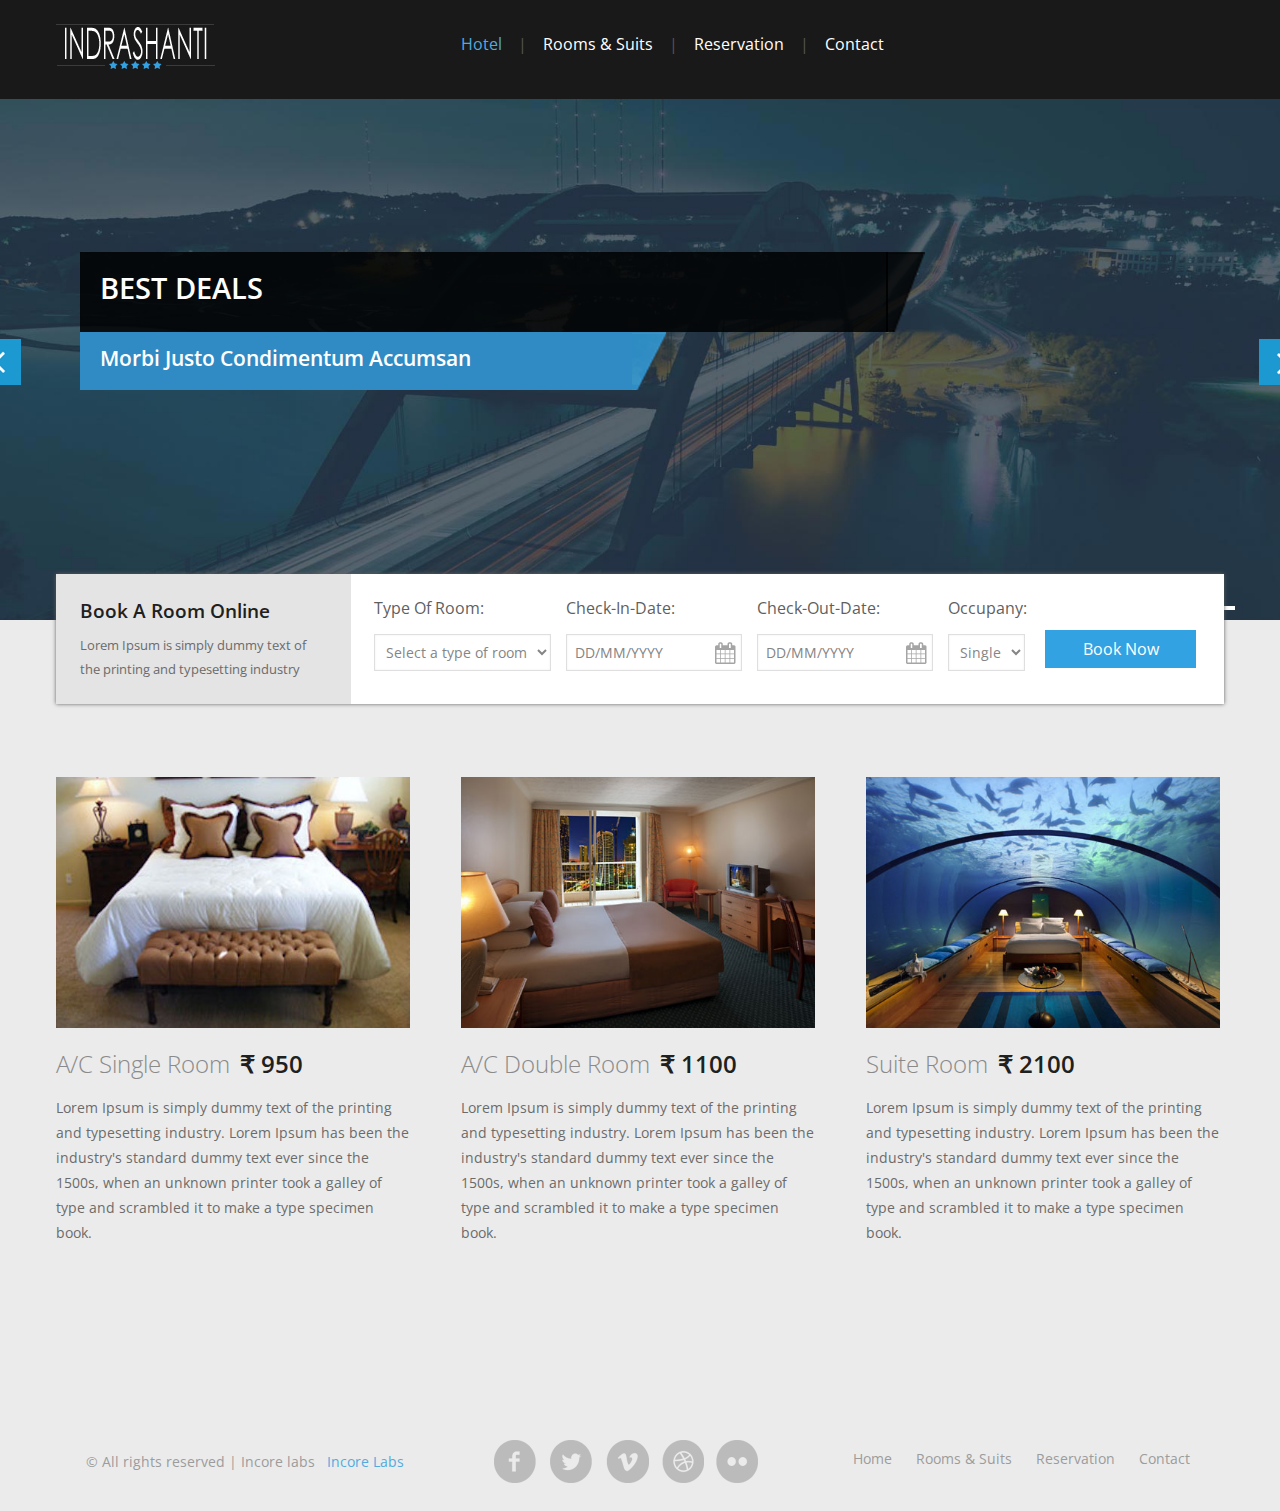
==== index.html @ d77a500d "added ui and rupee symbol" ====
<!--A Design by W3layouts
Author: W3layout
Author URL: http://w3layouts.com
License: Creative Commons Attribution 3.0 Unported
License URL: http://creativecommons.org/licenses/by/3.0/
-->
<!DOCTYPE HTML>
<html>
<head>
<title>Indrashanti Hotel</title>
<meta http-equiv="Content-Type" content="text/html; charset=utf-8" />
<meta name="viewport" content="width=device-width, initial-scale=1, maximum-scale=1">
<link href='http://fonts.googleapis.com/css?family=Open+Sans:400,300,700' rel='stylesheet' type='text/css'>
<link href="css/style.css" rel="stylesheet" type="text/css" media="all" />
<script src="js/jquery.min.js"></script>
<!--start slider -->
<link rel="stylesheet" href="css/fwslider.css" media="all">
<script src="js/jquery-ui.min.js"></script>
<script src="js/css3-mediaqueries.js"></script>
<script src="js/fwslider.js"></script>
<!--end slider -->
<!---strat-date-piker---->
<link rel="stylesheet" href="css/jquery-ui.css" />
<script src="js/jquery-ui.js"></script>
		  <script>
				  $(function() {
				    $( "#datepicker,#datepicker1" ).datepicker();
				  });
		  </script>
<!---/End-date-piker---->
<link type="text/css" rel="stylesheet" href="css/JFGrid.css" />
<link type="text/css" rel="stylesheet" href="css/JFFormStyle-1.css" />
		<script type="text/javascript" src="js/JFCore.js"></script>
		<script type="text/javascript" src="js/JFForms.js"></script>
		<!-- Set here the key for your domain in order to hide the watermark on the web server -->
		<script type="text/javascript">
			(function() {
				JC.init({
					domainKey: ''
				});
				})();
		</script>
<!--nav-->
<script>
		$(function() {
			var pull 		= $('#pull');
				menu 		= $('nav ul');
				menuHeight	= menu.height();

			$(pull).on('click', function(e) {
				e.preventDefault();
				menu.slideToggle();
			});

			$(window).resize(function(){
        		var w = $(window).width();
        		if(w > 320 && menu.is(':hidden')) {
        			menu.removeAttr('style');
        		}
    		});
		});
</script>
</head>
<body>
<!-- start header -->
<div class="header_bg">
<div class="wrap">
	<div class="header">
		<div class="logo">
			<a href="index.html"><img src="images/logo.png" alt=""></a>
		</div>
		<div class="h_right">
			<!--start menu -->
			<ul class="menu">
				<li class="active"><a href="index.html">hotel</a></li> |
				<li><a href="rooms.html">rooms & suits</a></li> |
				<li><a href="reservation.html">reservation</a></li> |
				<!--<li><a href="activities.html">activities</a></li> |-->
				<li><a href="contact.html">contact</a></li>
				<div class="clear"></div>
			</ul>
		</div>
		<div class="clear"></div>
		<div class="top-nav">
		<nav class="clearfix">
				<ul>
				<li class="active"><a href="index.html">hotel</a></li> 
				<li><a href="rooms.html">rooms & suits</a></li> 
				<li><a href="reservation.html">reservation</a></li> 
				<!--<li><a href="activities.html">activities</a></li> -->
				<li><a href="contact.html">contact</a></li>
				</ul>
				<a href="#" id="pull">Menu</a>
			</nav>
		</div>
	</div>
</div>
</div>
<!----start-images-slider---->
		<div class="images-slider">
			<!-- start slider -->
		    <div id="fwslider">
		        <div class="slider_container">
		            <div class="slide"> 
		                <!-- Slide image -->
		                    <img src="images/slider-bg.jpg" alt=""/>
		                <!-- /Slide image -->
		                <!-- Texts container -->
		                <div class="slide_content">
		                    <div class="slide_content_wrap">
		                        <!-- Text title -->
		                        <h4 class="title"><i class="bg"></i>Best Deals <span class="hide"> </span></h4>
		                        <h5 class="title1"><i class="bg"></i>Morbi justo <span class="hide" >condimentum accumsan</span></h5>
		                        <!-- /Text title -->
		                    </div>
		                </div>
		                 <!-- /Texts container -->
		            </div>
		            <!-- /Duplicate to create more slides -->
		            <div class="slide">
		                <img src="images/slider-bg.jpg" alt=""/>
		                <div class="slide_content">
		                     <div class="slide_content_wrap">
		                        <!-- Text title -->
		                        <h4 class="title"><i class="bg"></i>Morbi justo <span class="hide"> condimentum </span>text</h4>
		                        <h5 class="title1"><i class="bg"></i>Lorem Ipsum is <span class="hide">simply dummy text</span> </h5>
		                        <!-- /Text title -->
		                    </div>
		                </div>
		            </div>
		            <!--/slide -->
		        </div>
		        <div class="timers"> </div>
		        <div class="slidePrev"><span> </span></div>
		        <div class="slideNext"><span> </span></div>
		    </div>
		    <!--/slider -->
		</div>
<!--start main -->
<div class="main_bg">
<div class="wrap">
	<div class="online_reservation">
	<div class="b_room">
		<div class="booking_room">
			<h4>book a room online</h4>
			<p>Lorem Ipsum is simply dummy text of the printing and typesetting industry</p>
		</div>
		<div class="reservation">
			<ul>
				<li class="span1_of_1">
					<h5>type of room:</h5>
					<!--start section_room-->
					<div class="section_room">
						<select id="country" onchange="change_country(this.value)" class="frm-field required">
							<option value="null">Select a type of room</option>
				            <option value="null">Non Attach</option>         
				            <option value="AX">Non A/C</option>
							<option value="AX">Non A/C Deluxe</option>														
							<option value="AX">A/C Standard</option>
							<option value="AX">A/C Deluxe</option>
							<option value="AX">4 Bedroom Non-Attach</option>
							<option value="AX">4 Bedroom A/C Deluxe</option>
							<option value="AX">3 Bedroom A/C</option>

		        		</select>
					</div>	
				</li>
				<li  class="span1_of_1 left">
					<h5>check-in-date:</h5>
					<div class="book_date">
						<form>
							<input class="date" id="datepicker" type="text" value="DD/MM/YYYY" onfocus="this.value = '';" onblur="if (this.value == '') {this.value = 'DD/MM/YYYY';}">
						</form>

					</div>					
				</li>
				<li  class="span1_of_1 left">
					<h5>check-out-date:</h5>
					<div class="book_date">
						<form>
							<input class="date" id="datepicker1" type="text" value="DD/MM/YYYY" onfocus="this.value = '';" onblur="if (this.value == '') {this.value = 'DD/MM/YYYY';}">
						</form>
					</div>		
				</li>
				<li class="span1_of_2 left">
					<h5>Occupany:</h5>
					<!----------start section_room----------->
					<div class="section_room">
						<select id="country" onchange="change_country(this.value)" class="frm-field required">
							<option value="null">Single</option>
				            <option value="null">Double</option>
		        		</select>
					</div>					
				</li>
				<li class="span1_of_3">
					<div class="date_btn">
						<form>
							<input type="submit" value="book now" />
						</form>
					</div>
				</li>
				<div class="clear"></div>
			</ul>
		</div>
		<div class="clear"></div>
		</div>
	</div>
	<!--start grids_of_3 -->
	<div class="grids_of_3">
		<div class="grid1_of_3">
			<div class="grid1_of_3_img">
				<a href="details.html">
					<img src="images/pic4.jpg" alt="" />
					<span class="next"> </span>
				</a>
			</div>
			<h4><a href="#">A/C single room<span>&#8377; 950</span></a></h4>
			<p>Lorem Ipsum is simply dummy text of the printing and typesetting industry. Lorem Ipsum has been the industry's standard dummy text ever since the 1500s, when an unknown printer took a galley of type and scrambled it to make a type specimen book.</p>
		</div>
		<div class="grid1_of_3">
			<div class="grid1_of_3_img">
				<a href="details.html">
					<img src="images/pic1.jpg" alt="" />
					<span class="next"> </span>
				</a>
			</div>
			<h4><a href="#">A/C double room<span>&#8377; 1100</span></a></h4>
			<p>Lorem Ipsum is simply dummy text of the printing and typesetting industry. Lorem Ipsum has been the industry's standard dummy text ever since the 1500s, when an unknown printer took a galley of type and scrambled it to make a type specimen book.</p>
		</div>
		<div class="grid1_of_3">
			<div class="grid1_of_3_img">
				<a href="details.html">
					<img src="images/pic3.jpg" alt="" />
					<span class="next"> </span>
				</a>
			</div>
			<h4><a href="#">suite room<span>&#8377; 2100</span></a></h4>
			<p>Lorem Ipsum is simply dummy text of the printing and typesetting industry. Lorem Ipsum has been the industry's standard dummy text ever since the 1500s, when an unknown printer took a galley of type and scrambled it to make a type specimen book.</p>
		</div>
		<div class="clear"></div>
		

		
	</div>

		
<!--start main -->
<div class="footer_bg">
<div class="wrap">
<div class="footer">
			<div class="copy">
				<p class="link"><span>© All rights reserved | Incore labs &nbsp<a href="http://www.incorelabs.com/"> Incore Labs</a></span></p>
			</div>
			<div class="f_nav">
				<ul>
					<li><a href="index.html">home</a></li>
					<li><a href="rooms.html">rooms & suits</a></li>
					<li><a href="reservation.html">reservation</a></li>
					<li><a href="contact.html">Contact</a></li>
				</ul>
			</div>
			<div class="soc_icons">
				<ul>
					<li><a class="icon1" href="#"></a></li>
					<li><a class="icon2" href="#"></a></li>
					<li><a class="icon3" href="#"></a></li>
					<li><a class="icon4" href="#"></a></li>
					<li><a class="icon5" href="#"></a></li>
					<div class="clear"></div>
				</ul>	
			</div>
			<div class="clear"></div>
</div>
</div>
</div>		
</body>
</html>
---- css/style.css ----
/*
Author: W3layout
Author URL: http://w3layouts.com
License: Creative Commons Attribution 3.0 Unported
License URL: http://creativecommons.org/licenses/by/3.0/
*/
/* reset */
html,body,div,span,applet,object,iframe,h1,h2,h3,h4,h5,h6,p,blockquote,pre,a,abbr,acronym,address,big,cite,code,del,dfn,em,img,ins,kbd,q,s,samp,small,strike,strong,sub,sup,tt,var,b,u,i,dl,dt,dd,ol,nav ul,nav li,fieldset,form,label,legend,table,caption,tbody,tfoot,thead,tr,th,td,article,aside,canvas,details,embed,figure,figcaption,footer,header,hgroup,menu,nav,output,ruby,section,summary,time,mark,audio,video{margin:0;padding:0;border:0;font-size:100%;font:inherit;vertical-align:baseline;}
article, aside, details, figcaption, figure,footer, header, hgroup, menu, nav, section {display: block;}
ol,ul{list-style:none;margin:0;padding:0;}
blockquote,q{quotes:none;}
blockquote:before,blockquote:after,q:before,q:after{content:'';content:none;}
table{border-collapse:collapse;border-spacing:0;}
/* start editing from here */
a{text-decoration:none;}
.txt-rt{text-align:right;}/* text align right */
.txt-lt{text-align:left;}/* text align left */
.txt-center{text-align:center;}/* text align center */
.float-rt{float:right;}/* float right */
.float-lt{float:left;}/* float left */
.clear{clear:both;}/* clear float */
.pos-relative{position:relative;}/* Position Relative */
.pos-absolute{position:absolute;}/* Position Absolute */
.vertical-base{	vertical-align:baseline;}/* vertical align baseline */
.vertical-top{	vertical-align:top;}/* vertical align top */
.underline{	padding-bottom:5px;	border-bottom: 1px solid #eee; margin:0 0 20px 0;}/* Add 5px bottom padding and a underline */
nav.vertical ul li{	display:block;}/* vertical menu */
nav.horizontal ul li{	display: inline-block;}/* horizontal menu */
img{max-width:100%;}
/*end reset*/
body {
	font-family: 'Open Sans', sans-serif;
	background:#ffffff;
	font-size: 100%;
}
.wrap{
	margin:0 auto;
	width:80%;
	-moz-transition:all .2s linear;
	-webkit-transition:all .2s linear; 
	-o-transition:all .2s linear; 
	-ms-transition:all .2s linear;
}
.header_bg{
	background: #191919;
}
.header{
	padding: 2%;	
}
/* start logo */
.logo{
	float: left;
}
/* start h_right */
.h_right{
	width: 66.3333%;
	float:right;
}
/* start menu */
.menu{
	float:left;
	color: #555555;
}
.menu  li{
	display: inline-block;
	margin:6px 20px;
}
.menu  li a{
	display: block;
	color: #ffffff;
	line-height: 1.8em;
	text-transform: capitalize;
	font-size: 0.9725em;	
	font-weight: 400;
	-webkit-transition: all 0.3s ease-in-out;
	-moz-transition: all 0.3s ease-in-out;
	-o-transition: all 0.3s ease-in-out;
	transition: all 0.3s ease-in-out;
}
.menu  li.active a{
	color: #52ABDF;
}
.menu  li a:hover{
	color: #52ABDF;
}
/*------start-top-nav------*/
.top-nav{
	display: none;
	margin-top: 10px;
}
.nav_bg{
	background: #464646;
}
.clearfix {
	height: 40px;
	width: 100%;
	font-size: 11pt;
	position: relative;
	z-index: 9999;
}
.clearfix ul {
	padding: 0;
	margin: 0 auto;
	display: none;
	background: #f0f0f0;
}
.clearfix li {
	display: block;
}
.clearfix a {
	color: #555555;
	font-size:13px;
	text-transform:uppercase;
	display: block;
	width:100%;
	text-indent: 10px;
	text-align: left;
	text-decoration: none;
	line-height: 40px;
	-webkit-transition: all 0.3s ease-out;
	-moz-transition: all 0.3s ease-out;
	-ms-transition: all 0.3s ease-out;
	-o-transition: all 0.3s ease-out;
	transition: all 0.3s ease-out;
}
.clearfix li a {
	border-bottom: 1px solid rgba(90, 85, 73, 0.17);
	box-sizing:border-box;
	-moz-box-sizing:border-box;
	-webkit-box-sizing:border-box;
}
.clearfix li:last-child a {
	border-right: 0;
}
.clearfix a:hover,.clearfix a:active {
	background: #202227;
	color:#ffffff;
}
.clearfix a#pull {
	font-size: 20px;
	display: block;
	width: 100%;
	position: relative;
	color: #FFFFFF;
	background-color: #202227;
}
.clearfix a#pull:after {
	background:url('../images/nav-icon.png')no-repeat;
	width: 30px;
	content:"";
	width: 30px;
	height: 30px;
	display: inline-block;
	position: absolute;
	right: 15px;
	top: 10px;
}
/* start main */
.main_bg{
	margin-top: -5px;
	background: #ebebeb;
}
/* start booking_room */
.online_reservation{
	position: relative;
	margin-top: -75px;
	z-index: 999;
}
.b_room{
	margin: 2% 2%;
	display: inline-flex;
	box-shadow: 0px 0px 4px rgb(97, 97, 97);
	-webkit-box-shadow: 0px 0px 4px rgb(97, 97, 97);
	-moz-box-shadow: 0px 0px 4px rgb(97, 97, 97);
	-o-box-shadow: 0px 0px 4px rgb(97, 97, 97);
}
.booking_room{
	padding: 2%;
	float: left;
	width: 22.33333%;
	background: #E4E4E4;
}
.booking_room h4{
	font-size: 1.5em;
	color: #202020;
	text-transform: capitalize;
	font-weight: 600;
	margin-bottom: 10px;
}
.booking_room p{
	font-size: 0.8725em;
	color: #6b6b6b;
	line-height: 1.8em;
}
.reservation{
	font-family: 'Open Sans', sans-serif;
	padding: 2%;
	float: left;
	width: 74.33333%;
	background: #FFFFFF;
}
.reservation ul li{
	float: left;
}
.reservation ul li.left{
	margin-left: 15px;
}
.reservation ul li.span1_of_1{
	width: 21.33333%;
}
.reservation ul li.span1_of_2{
	width: 9.33333%;
}
.reservation ul li.span1_of_3{
	width: 18.33333%;
	margin-left: 20px;
}
.reservation h5{
	font-size: 1em;
	color: #5F5F5F;
	text-transform: capitalize;
	margin-bottom: 10px;
}
select {
	width: 100%;
	color: #858585;
	font-size: 0.8725em;
	padding: 7px;
	outline: none;
	margin: 5px 0;
	font-family: 'Open Sans', sans-serif;
	background: #ffffff;
	border: 1px solid #DFDFDF;
	box-shadow: inset 0 0 2px rgb(236, 236, 236);
	-webkit-box-shadow: inset 0 0 2px rgb(236, 236, 236);
	-moz-box-shadow: inset 0 0 2px rgb(236, 236, 236);
	-o-box-shadow: inset 0 0 2px rgb(236, 236, 236);
}
select option{
	border: 1px solid #DFDFDF;
	outline: none;
	-webkit-transition: all 0.3s ease-in-out;
	-moz-transition: all 0.3s ease-in-out;
	-o-transition: all 0.3s ease-in-out;
	transition: all 0.3s ease-in-out;
}
.book_date input[type="text"]{
	width: 88%;
	color: #858585;
	font-size: 0.8725em;
	padding: 8px;
	outline: none;
	margin: 5px 0;
	font-family: 'Open Sans', sans-serif;
	border: 1px solid #DFDFDF;
	box-shadow: inset 0 0 2px rgb(236, 236, 236);
	-webkit-box-shadow: inset 0 0 2px rgb(236, 236, 236);
	-moz-box-shadow: inset 0 0 2px rgb(236, 236, 236);
	-o-box-shadow: inset 0 0 2px rgb(236, 236, 236);
	-webkit-appearance: none;
}
.date{
	background:url(../images/cal-icon.png) no-repeat 100% 50% #FFF;
}
.date_btn{
	margin-top: 33px;
}
.date_btn form input[type="submit"] {
	text-transform:capitalize;
	width: 100% !important;
	background: #32A2E3;
	font-family: 'Open Sans', sans-serif;
	color: #FFF;
	padding: 8px;
	border: none;
	font-size: 1em;
	transition: 0.5s all;
	-webkit-transition: 0.5s all;
	-moz-transition: 0.5s all;
	-o-transition: 0.5s all;
	outline: none;
	cursor: pointer;
}
.date_btn form input[type="button"] {
	text-transform:capitalize;
	width: 100% !important;
	background: #32A2E3;
	font-family: 'Open Sans', sans-serif;
	color: #FFF;
	padding: 8px;
	border: none;
	font-size: 1em;
	transition: 0.5s all;
	-webkit-transition: 0.5s all;
	-moz-transition: 0.5s all;
	-o-transition: 0.5s all;
	outline: none;
	cursor: pointer;
}
.date_btn form input[type="submit"]:hover{
	background: #228AC6;
}
/* start grids_of_3 */
.grids_of_3{
	display: block;
	padding: 4% 2% 12%;
}
.grid1_of_3{
	float: left;
	width: 30.333333%;
	margin-left: 4.33333%;

}
.grid1_of_3:first-child{
	margin-left: 0;
}
.grid1_of_3 h4 a{
	margin: 4% 0;
	display:block;
	font-size: 1.5em;
	color: #8A8A8A;
	text-transform: capitalize;
	font-weight: 100;
	-webkit-transition: all 0.3s ease-in-out;
	-moz-transition: all 0.3s ease-in-out;
	-o-transition: all 0.3s ease-in-out;
	transition: all 0.3s ease-in-out;
}
.grid1_of_3 h4 span{
	font-weight: 600;
	padding-left: 10px;
	color: #202020;
}
.grid1_of_3 h4 a:hover{
	color: #202020;
}
.grid1_of_3 p{
	font-size: 0.8725em;
	color: #6b6b6b;
	line-height: 1.8em;
}
.grid1_of_3_img{
		position: relative;	
}
/* Start of Know Me (Below Grid)*/

.grids_of_2{
	display: block;
	padding-top: 5px;
}
.grid1_of_2{
	float: left;
	width: 30.333333%;
	margin-left: 4.33333%;

}
.grid1_of_2:first-child{
	margin-left: 0;
}
.grid1_of_2 h4 a{
	margin: 4% 0;
	display:block;
	font-size: 1.5em;
	color: #8A8A8A;
	text-transform: capitalize;
	font-weight: 100;
	-webkit-transition: all 0.3s ease-in-out;
	-moz-transition: all 0.3s ease-in-out;
	-o-transition: all 0.3s ease-in-out;
	transition: all 0.3s ease-in-out;
}
.grid1_of_2 h4 span{
	font-weight: 600;
	padding-left: 10px;
	color: #202020;
}
.grid1_of_2 h4 a:hover{
	color: #202020;
}
.grid1_of_2 p{
	font-size: 0.8725em;
	color: #6b6b6b;
	line-height: 1.8em;
}
.grid1_of_2_img{
		position: relative;	
}

/* start footer */
.footer{
	padding: 4% 2% 2%;
}
.copy{
	float: left;
	margin-top: 15px;
}
.copy p{
	color: #9c9c9c;
	font-size: 0.8725em;
	line-height: 1.5em;
}
.copy p a{
	color: #52ABDF;
	-webkit-transition: all 0.3s ease-in-out;
	-moz-transition: all 0.3s ease-in-out;
	-o-transition: all 0.3s ease-in-out;
	transition: all 0.3s ease-in-out;
}
.copy p a:hover{
	color: #9c9c9c;
}
/* start soc_icons */
.soc_icons {
	text-align: center;
}
.soc_icons h2{
	text-transform: uppercase;
	font-size: 1.2em;
	color: #c0c0c0;
	font-weight: 400;
	margin-bottom: 10px;
}
.soc_icons ul li{
	display:inline-block;
	margin-left: 5px;
}
.soc_icons ul li:first-child{
	margin-left: 0;
}
.soc_icons ul li a{
	display: block;
	background: url('../images/soc_icons.png') no-repeat 0px 0px;
	width: 46px;
	height: 46px;
	-webkit-transition: all 0.3s ease-in-out;
	-moz-transition: all 0.3s ease-in-out;
	-o-transition: all 0.3s ease-in-out;
	transition: all 0.3s ease-in-out;
}
.soc_icons ul li a.icon1{
	background-position:0px 0px;
}
.soc_icons ul li a.icon2{
	background-position:-55px 0px;
}
.soc_icons ul li a.icon3{
	background-position:-110px 0px;
}
.soc_icons ul li a.icon4{
	background-position:-166px 0px;
}
.soc_icons ul li a.icon5{
	background-position:-224px 0px;
}
.soc_icons ul li a:hover{
	zoom: 1;
	filter: alpha(opacity=50);
	opacity: 0.7;
	-webkit-transition: opacity .15s ease-in-out;
	-moz-transition: opacity .15s ease-in-out;
	-ms-transition: opacity .15s ease-in-out;
	-o-transition: opacity .15s ease-in-out;
	transition: opacity .15s ease-in-out;
}
/* start f_nav */
.f_nav{
	float: right;
	margin-top: 10px;
}
.f_nav li{
	display: inline-block;
	margin-left: 20px;
}
.f_nav li:first-child{
	margin-left: 0;
}
.f_nav li a{
	display:block;
	color: #9c9c9c;
	padding: 0 5px;
	text-transform: capitalize;
	font-size: 0.8725em;
	-webkit-transition: all 0.3s ease-in-out;
	-moz-transition: all 0.3s ease-in-out;
	-o-transition: all 0.3s ease-in-out;
	transition: all 0.3s ease-in-out;
}
.f_nav li a:hover{
	color: #52ABDF;
}
/* start rooms and suits */
.main{
	padding: 4% 2%;
}
.content{
	float: left;
	width: 68.333333%;
	margin-right: 3.3333%;
}
.sidebar{
	float: left;
	width: 24.333333%;
	padding-left: 3.3333%;
	border-left: 1px solid rgb(184, 184, 184);
}
.room {
    padding-bottom: 6%;
    border-bottom: 2px dashed rgb(109, 109, 109);
}
.room h4{
	text-transform: capitalize;
	font-size: 1.5em;
	color: #252525;
	font-weight: 100;
	margin-bottom: 15px;
}
p.para{
	font-size: 0.8725em;
	color: #6b6b6b;
	line-height: 1.8em;
}
.sidebar h4{
	text-transform: capitalize;
	font-size: 1em;
	color: #252525;
	font-weight: 600;
	margin: 10% 0 4%;
}
.s_nav li{
	border-bottom: 1px solid rgb(194, 194, 194);
	margin: 15px 0;
}
.s_nav li a{
	display: block;
	padding:4px 0;
	text-transform: capitalize;
	font-size: 0.8725em;
	color: #6b6b6b;
	line-height: 1.6em;
}
.s_nav li a:hover{
	color: #228AC6;
}
.s_nav1 li{
	display: inline-block;
	margin-right: 10px;
}
.s_nav1 li a{
	display: block;
	background: url('../images/s_icons.png') no-repeat 0px 0px;
	width: 32px;
	height: 32px;
	-webkit-transition: all 0.3s ease-in-out;
	-moz-transition: all 0.3s ease-in-out;
	-o-transition: all 0.3s ease-in-out;
	transition: all 0.3s ease-in-out;
}
.s_nav1 li a.icon1{
	background-position:0px 0px;
}
.s_nav1 li a.icon2{
	background-position:-42px 0px;
}
.s_nav1 li a.icon3{
	background-position:-84px 0px;
}
.s_nav1 li a.icon4{
	background-position:-125px 0px;
}
.s_nav1 li a:hover{
	zoom: 1;
	filter: alpha(opacity=50);
	opacity: 0.7;
	-webkit-transition: opacity .15s ease-in-out;
	-moz-transition: opacity .15s ease-in-out;
	-ms-transition: opacity .15s ease-in-out;
	-o-transition: opacity .15s ease-in-out;
	transition: opacity .15s ease-in-out;
}
.grids_of_2{
	display: block;
	margin: 8% 0;
}
.grids_of_img{
	float: left;
	width: 22.33333%;
}
.grids_of_para{
	float: left;
	width:73.333333%;
	margin-left: 4.333333%;
}
/* res_online */
.res_online h4 {
	text-transform: capitalize;
	font-size: 1.5em;
	color: #252525;
	font-weight: 100;
	margin-bottom: 15px;
}
.span_of_2{
	padding: 4% 0;
	margin: 6% 0;
	border-bottom: 2px dashed rgb(109, 109, 109);
	border-top: 2px dashed rgb(109, 109, 109);
}
.span2_of_1{
	float:left;
	width: 47.33333%;
	margin-left: 4.33333%;
}
.span2_of_1:first-child{
	margin-left: 0;
}
.span2_of_1 h4{
	text-transform: capitalize;
	font-size: 1em;
	color: #303030;
	font-weight: 600;
	margin-bottom: 5px;
}
.sel_room{
	float:left;
	width: 47.77777%;
}
.sel_room.left{
	margin-left: 4.33333%;	
}
.book_date.btm{
	margin-bottom: 15px;
}
.res_btn{
	text-align: center;
	display: block;
	margin-bottom: 4%;
}
.res_btn form input[type="submit"] {
	display: inline-block;
	text-transform: capitalize;
	width: 25% !important;
	background: #32A2E3;
	font-family: 'Open Sans', sans-serif;
	color: #FFF;
	padding: 15px;
	border: none;
	font-size: 1em;
	transition: 0.5s all;
	-webkit-transition: 0.5s all;
	-moz-transition: 0.5s all;
	-o-transition: 0.5s all;
	outline: none;
	cursor: pointer;
	-webkit-appearance: none;
}
.res_btn form input[type="submit"]:hover{
	background: #228AC6;
}

/* start portfolio page */
.service_list{
	display: block;
}
.service_list.top{
	margin-top:4%;
}
.service_list li{
	float: left;
	width: 22.3333%;
	margin-left: 3.3333%;
	position: relative;
}
.service_list li:first-child{
	margin-left: 0;
}
.service_list li a img:hover{
	zoom: 1;
	filter: alpha(opacity=50);
	opacity: 0.8;
	-webkit-transition: opacity .15s ease-in-out;
	-moz-transition: opacity .15s ease-in-out;
	-ms-transition: opacity .15s ease-in-out;
	-o-transition: opacity .15s ease-in-out;
	transition: opacity .15s ease-in-out;
}
.service_list li h3 {
	display: inline-block;
	margin: 15px 0 5px;
	text-transform: capitalize;
	font-size: 1em;
	color: #191919;
	font-weight: 600;
	-webkit-transition: all 0.3s ease-in-out;
	-moz-transition: all 0.3s ease-in-out;
	-o-transition: all 0.3s ease-in-out;
	transition: all 0.3s ease-in-out;
}
.service_list li h3:hover{
	color: #52ABDF;	
}
.service_list li h4 a {
	display: block;
	margin-top: 10px;
	font-style: italic;
	line-height: 1.5em;
	font-size: 0.8725em;
	font-weight: 400;
	color: #52ABDF;
	-webkit-transition: all 0.3s ease-in-out;
	-moz-transition: all 0.3s ease-in-out;
	-o-transition: all 0.3s ease-in-out;
	transition: all 0.3s ease-in-out;
}
.service_list li h4 a:hover{
	color: #191919;
}
.ser_img {
	position: relative;
}
span.next{
	-o-transition-duration: 1s;
	-moz-transition-duration: 1s;
	-webkit-transition: -webkit-transform 1s;
	background: url(../images/next.png) center no-repeat;
	height: 100%;
	width: 100%;
	position: absolute;
	bottom: 4px;
	z-index: 10;
	opacity: 0;
	-webkit-transition: all 0.3s ease-out;
	-moz-transition: all 0.3s ease-out;
	-ms-transition: all 0.3s ease-out;
	-o-transition: all 0.3s ease-out;
	transition: all 0.3s ease-out;
}
span.next:hover {
	opacity: 0.9;
	-webkit-transition: all 0.3s ease-out;
	-moz-transition: all 0.3s ease-out;
	-ms-transition: all 0.3s ease-out;
	-o-transition: all 0.3s ease-out;
	transition: all 0.3s ease-out;
}
/* start contact */
.contact{
	display: block;
}
.contact_left {
	float:left;
	margin-right:3.3333%;
	width: 32.3333%;
}
.contact_right {
	float:left;
	width: 63.3333%;
}
.contact_left h3{
	margin-bottom: 2%;
	text-transform: capitalize;
	font-size: 1.5em;
	color: #252525;
	font-weight: 100;
}
.company_address{
	padding-top:10px;
}
.company_address p{
	color: #242424;
	text-shadow: 0 1px 0 #ffffff;
	line-height: 1.8em;
	font-size: 0.8125em;
	font-weight: 600;
}
.company_address p a{
	color: #52ABDF;
	cursor: pointer;
	-webkit-transition: all 0.3s ease-in-out;
	-moz-transition: all 0.3s ease-in-out;
	-o-transition: all 0.3s ease-in-out;
	transition: all 0.3s ease-in-out;
	text-shadow: 0 1px 0 #ffffff;
}
.company_address p a:hover{
	color: #242424;
}
.map{
	margin: 6% 0 4%;
}
.contact_right h3{
	margin-bottom: 2%;
	text-transform: capitalize;
	font-size: 1.5em;
	color: #252525;
	font-weight: 100;
}
.contact-form{
	position:relative;
	padding-bottom:30px;
}
.contact-form div{
	padding:5px 0;
}
.contact-form span{
	display: block;
	color: #252525;
	text-shadow: 0 1px 0 #ffffff;
	line-height: 1.5em;
	font-size: 0.7825em;
}
.contact-form input[type="text"],.contact-form textarea{
	font-family: 'Open Sans', sans-serif;
	margin-top: 5px;
	padding: 10px;
	display: block;
	width: 98% !important;
	background: rgba(255, 255, 255, 1);
	outline: none;
	color: #555555;
	font-size: 1em;
	border: 1px solid rgb(224, 224, 224);
	-webkit-appearance: none;
}
.contact-form textarea{
	resize:none;
	height:120px;		
}
.contact-form input[type="submit"]{
	margin-top: 10px;
	display: inline-block;
	text-transform: uppercase;
	background: #32A2E3;
	font-family: 'Open Sans', sans-serif;
	color: #FFF;
	padding: 15px;
	border: none;
	font-size: 1em;
	transition: 0.5s all;
	-webkit-transition: 0.5s all;
	-moz-transition: 0.5s all;
	-o-transition: 0.5s all;
	outline: none;
	cursor: pointer;
	float: right;
	width: 25% !important;
	-webkit-appearance: none;
}
.contact-form input[type="submit"]:hover{
	background: #228AC6;
}
/* start details */
.details h2{
	text-transform: capitalize;
	font-size: 1.5em;
	color: #252525;
	font-weight: 100;
}
.det_pic{
	margin: 2% 0;
}
.read_more{
	margin-top: 2%;
}
.read_more a{
	display:inline-block;
	text-transform: capitalize;
	background: #32A2E3;
	font-family: 'Open Sans', sans-serif;
	color: #FFF;
	padding: 12px 36px;
	border: none;
	font-size: 1em;
	transition: 0.5s all;
	-webkit-transition: 0.5s all;
	-moz-transition: 0.5s all;
	-o-transition: 0.5s all;
	outline: none;
}
.read_more a:hover{
	background: #228AC6;
}
/***** Media Quries *****/
@media only screen and (max-width: 1366px) {
	.wrap{
		width:95%;
	}
	.span_of_2 {
		padding: 3% 0;
		margin: 4% 0;
	}
	.menu li {
		margin: 6px 16px;
	}
}
@media only screen and (max-width: 1280px) {
	.wrap{
		width:95%;
	}
	.menu li {
		margin: 6px 12px;
	}
	.booking_room h4 {
		font-size: 1.2em;
	}
	.booking_room p {
		font-size: 0.8125em;
	}
	.f_nav li {
		margin-left: 10px;
	}
}
@media only screen and (max-width: 1024px) {
	.wrap{
		width:95%;
	}
	.menu li {
		margin: 10px 8px;
	}
	.menu li a {
		font-size: 0.8725em;
	}
	.reservation ul li.span1_of_3 {
		width: 14.33333%;
		margin-left: 15px;
	}
	.f_nav li a {
		padding: 0 0px;
	}
}
@media only screen and (max-width: 768px) {
	.wrap{
		width:95%;
	}
	.row .grid_3 {
		float: right;
		width: 38.333333% !important;
	}
	.menu {
		display: none;
	}
	.h_right {
		width: 100%;
		float: none;
	}
	.row {
		width: 70% !important;
	}
	.top-nav {
		display: block;
		margin: 10px 0;
		z-index: 999;
		position: relative;
	}
	.nav a{
		display: block;
	}
	.reservation ul li {
		float: none;
		display: inline-block;
	}
	.booking_room {
		float: none;
		width: 98%;
	}
	.reservation {
		float: none;
		width: 98%;
	}
	.b_room {
		display: inline-block;
	}
	.grid1_of_3 h4 a {
		font-size: 1.4em;
	}
	.copy {
		float: none;
		text-align:center;
	}
	.f_nav {
		float: none;
		text-align:center;
		margin-top: 20px;
	}
	.soc_icons {
		text-align: center;
		margin: 20px 0;
	}
	.content {
		float: none;
		width: 100%;
		margin-right: 0%;
	}
	.sidebar {
		float: none;
		width: 100%;
		padding-left: 0%;
		border-left: none;
	}
	.sidebar h4 {
		margin: 4% 0 4%;
	}
	.sel_room {
		float: none;
		width: 100%;
	}
	.sel_room.left {
		margin-left: 0%;
	}
	.service_list li {
		width: 48.3333%;
		margin-bottom:4%;
	}
	.service_list li:nth-child(3){
		margin-left: 0;
	}
	.reservation h5 {
		margin: 10px 0;
	}
}
@media only screen and (max-width: 640px){
	.wrap{
		width:95%;
	}
	.logo{
		width: 32.333333%;
	}
	.h_right{
		width:60.333333%;
	}
	.row .grid_3 {
		width: 70.333333% !important;
	}
	.reservation ul li.span1_of_1 {
		width: 100%;
	}
	.row .grid_3 {
		width: 70.333333% !important;
	}
	.book_date input[type="text"] {
		width: 96% !important;
	}
	.reservation ul li.left {
		margin-left: 0px;
	}
	.reservation ul li.span1_of_2 {
		width: 49.33333%;
	}
	.reservation ul li.span1_of_3 {
		width: 47.33333%;
		margin-left: 10px;
	}
	.grid1_of_3 {
		float: left;
		width: 100%;
		margin-left: 0%;
	}
	.grid1_of_3 h4 a {
		margin: 2% 0;
	}
	.grid1_of_3 img{
		margin-top:4%;
		width: 100%;
	}
	.online_reservation {
		margin-top: -30px;
	}
	.reservation ul li.span1_of_2 {
		width: 48.33333%;
	}
	.res_btn form input[type="submit"] {
		width: 50% !important;
		padding: 10px;
	}
	.contact_left {
		float: none;
		margin-right: 0%;
		width: 100%;
	}
	.contact_right {
		float: none;
		width: 100%;
	}
}
@media only screen and (max-width: 480px) {
	.wrap{
		width:95%;
	}
	.logo{
		width: 32.333333%;
	}
	.h_right{
		width:60.333333%;
	}
	.row .grid_3 {
		width: 70.333333% !important;
	}
	.online_reservation {
		margin-top: 0px;
	}
	.date_btn {
		margin: 0 0 20px;
	}
}
@media only screen and (max-width: 320px) {
	.wrap{
		width:95%;
	}
	.logo{
		margin-top:10px;
		width: 38.333333%;
	}
	.h_right{
		width:60.333333%;
	}
	.row .grid_3 {
		width: 70.333333% !important;
	}
	.reservation {
		padding: 10px;
		width: 97%;
	}
	.booking_room {
		width: 97%;
		padding: 10px;
	}
	.hide{
		display: none;
	}
	.reservation ul li.span1_of_2 {
		width: 100%;
	}
	.reservation ul li.span1_of_3 {
		width: 100%;
		margin-left: 0px;
	}
	.book_date input[type="text"] {
		width: 93% !important;
	}
	.soc_icons ul li {
		margin-left: 0px;
	}
	.grids_of_img {
		float: none;
		width: 100%;
	}
	.grids_of_para {
		float: none;
		width: 100%;
		margin-left: 0%;
	}
	.span2_of_1 {
		float: none;
		width: 100%;
		margin-left: 0%;
	}
	.res_btn form input[type="submit"] {
		width: 60% !important;
		padding: 10px;
	}
	.service_list li {
		float:none;	
		margin-left:0;
		width: 100%;
		margin-bottom: 4%;
	}
	.contact-form input[type="text"], .contact-form textarea {
		width: 93% !important;
	}
	.contact-form input[type="submit"] {
		padding: 10px;
		width: 50% !important;
	}
}
---- css/fwslider.css ----
/* ------------------------------- 3. Slider Styles ------------------------------- */
#fwslider {
    position: relative;
    width:100%;
}

#fwslider .slide {
    display: none;
    position: absolute;
    top:0;
    left:0;
    z-index: 0;
    width:100%;
}

#fwslider .slide img {
    width:100%;
}

#fwslider .slidePrev {
    position: absolute;
    top:50%;
    left:-50px;
    
    z-index: 10;
}
#fwslider .slidePrev span {
	background-image: url("../images/sliderarrows.png");
	width: 60px;
	height: 60px;
	float: left;
	background-position: -60px 0px;
	background-repeat: no-repeat;
	cursor: pointer;
}
#fwslider .slideNext {
    position: absolute;
    top:50%;
    right:-50px;
    z-index: 10;
}
#fwslider .slideNext span {
 	 background-image: url("../images/sliderarrows.png");
	width: 60px;
	height: 60px;
	float: left;
	background-position: 0px 0px;
	background-repeat: no-repeat;
	cursor: pointer;
}

#fwslider .timers {
    height:4px;
    position: absolute;
    bottom:15px;
    right:0;
    z-index: 3;
}
.slide-btns{
	margin-top: 0.5em;
}
#fwslider .timer {
    height:4px;
    width:40px;
    background-color: #fff;
    float:left;
    margin-right: 10px;
}

#fwslider .progress {
    height:4px;
    width:0%;
    background-color:#2C3E50;
    float:left;
}

#fwslider .slide_content {
    top:0;
    left:0;
    position: absolute;
    width:100%;
    height:100%;
    min-height:650px;
}

#fwslider .slide_content_wrap { /* Slider Text Content Container Style */
    max-width:1280px;
    margin: 13.5% auto 0;
}

#fwslider .title {  /* Slider Title Style */
	text-transform: uppercase;
	color: #fff;
	font-size: 2em;
	padding: 16px 20px 0;
	font-style: normal;
	font-weight: 600;
	border: none;
	width: 50%;
	height: 64px;
	position: relative;
	background: rgba(0, 0, 0, 0.84);
	left: 30px;
}
h4 i.bg{
	background: url('../images/stripe.png') 0px 0px;
	width: 40px;
	height: 80px;
	position: absolute;
	right: -38px;
	top: 0px;
}

#fwslider .title1{  
	text-transform: capitalize;
	color: #fff;
	font-size: 1.5em;
	padding: 12px 20px 5px;
	font-style: normal;
	font-weight: 600;
	border: none;
	width: 40%;
	height: 41px;
	position: relative;
	left: 30px;
	background: #308BC4;
}
h5 i.bg{
	background: url('../images/stripe1.png') 0px 0px;
	width: 34px;
	height: 58px;
	position: absolute;
	right: -34px;
	top: 0px;
}
#fwslider .description { /* Slider Description Style */
    opacity: 0;
    color:#ffffff;
    font-size: 1.5em;
    padding:0px 0 1em;
    clear:both;
   	text-align:center;
}
/* ------------------------------- 4. Media Query Max Width 1300, Min Width 720 ------------------------------- */
@media only screen and (max-width: 1366px) {
	.wrap{
		width:95%;
	}
	#fwslider .slidePrev span {
		width: 46px;
		height: 46px;
		background-position: -66px -6px;
	}
	#fwslider .slideNext span {
		width: 46px;
		height: 46px;
		background-position: -6px -6px;
	}
	
}

@media only screen and (min-width:720px) and (max-width: 1300px) {

    #fwslider .slide_content_wrap { margin-top: 12%;}
     #fwslider .description { /*-- font-size:12px;--*/font-size:1.3em;}
	#fwslider .title {
		font-size: 1.8em;
		left: 80px;
		width: 60%;
	}
	#fwslider .title1 {
		font-size: 1.3em;
		left: 80px;
	}
}

/* ------------------------------- 5. Media Query Max Width 719 ------------------------------- */

@media only screen and (max-width:719px) {

    #fwslider .slide_content_wrap { display:block; }
    #fwslider .timers { display:none; }
    #fwslider .slide_content {cursor: pointer;}
    #fwslider .slide_content_wrap {
	max-width: 1280px;
	margin: 11.5% auto 0;
	}

}
@media only screen and (max-width:768px) and (min-width:640px){
	 #fwslider .title {
		font-size: 1.4em;
		padding: 6px 20px 10px;
		line-height: 3em;
	}
	#fwslider .title1 {
		font-size: 1em;
		left: 80px;
		line-height: 2em;
	}
     #fwslider .description { /*-- font-size:12px;--*/font-size:1em;}
}
@media only screen and (max-width:640px) and (min-width:480px){
	 #fwslider .title { 
	 	font-size: 1em;
		font-weight: 400;
		left: 80px;
		line-height: 4em;
 	 }
 	 #fwslider .title1 {
		font-size: 0.8725em;
		left: 80px;
		line-height: 2.5em;
		font-weight: 100;
	}
     #fwslider .description { /*-- font-size:12px;--*/font-size: 0.875em;
		padding: 0.5em 0 0.2em;}
}
@media only screen and (max-width:480px) and (min-width:320px){
	 #fwslider .title { 
	 	font-size: 1em;
		font-weight: 400;
		left: 80px;
		line-height: 4em;
 	 }
 	 #fwslider .title1 {
		font-size: 0.8725em;
		left: 80px;
		line-height: 2.5em;
		font-weight: 100;
		width: 55%;
	}
     #fwslider .description { 
     	font-size: 0.875em;
		padding: 0.5em 0 0.2em;
		width: 70%;
		margin: 0 auto;
		}
	#fwslider .slide_content_wrap {
	max-width: 1280px;
	margin: 7.5% auto 0;
	}
}
@media only screen and (max-width:320px) and (min-width:240px){
	 #fwslider .title { 
	 	font-size: 1em;
		font-weight: 400;
		left:10px;
		line-height: 4em;
		display: none;
 	 }
 	 #fwslider .title1 {
		font-size: 0.8725em;
		left: 15px;
		line-height: 2.5em;
		font-weight: 100;
		top:30px;
		width: 55%;
	}

     #fwslider .description { 
     	font-size: 0.8em;
		padding: 0.5em 0 0.2em;
		width: 90%;
		margin: 0 auto;
		}
	#fwslider .slide_content_wrap {
	max-width: 1280px;
	margin: 2.5% auto 0;
	}
	#fwslider .slideNext span,#fwslider .slidePrev span{
		display:none;
	}
	.slide-btns ul li a {
		color: #FFF;
		font-size: 0.72em;
		text-transform: uppercase;
		border: solid 1px #FFF;
		padding: 0.7em 0.8em;
		transition: 0.5s all;
		-webkit-transition: 0.5s all;
		-moz-transition: 0.5s all;
		-o-transition: 0.5s all;
		display: block;
	}
	.sb-search-input {
			font-size: 12px;
	}
}
---- css/JFFormStyle-1.css ----
﻿    /* custom select */
        .row {
		float: right;
		width: 20%;
	}
        form.style-1 .custom-select{ display: none; } /* prevent to display original selects */
        
        form.style-1 .custom-dropdown{ 
            width: 100%; 
            color: #666; 
            font-size: 14px; 
            font-family: 'Open Sans', sans-serif;
            color:#ffffff;
            background: #191919;
            position: relative;
            margin: 4px 0 !important; 
        }
        
        form.style-1 .custom-head{
        	border: 1px solid rgba(0, 0, 0, 0.22);
        	background:#191919; 
            height: 35px;
            cursor: hand; 
            cursor: pointer;       
            text-transform: uppercase;    
        }
        
        form.style-1 .custom-head span.selector {
            position: relative;
            width: 35px; height: 35px;
        	margin:0;
        	padding: 0;
            display: inline-block;
            cursor: hand; cursor: pointer;
            float: right; 
        }    
        
        form.style-1 .custom-head span.current{
            line-height: 35px;
            padding-left: 10px;
        }
        
        form.style-1 .custom-head span.selector > a{
            position: absolute;
            top: 15px;
            left: 10px;
            width: 0;
            border:  solid 7px; 
            border-color: #909090 transparent  transparent  transparent; 
        }
        
        form.style-1 .custom-body{
            position: absolute;
            width: 100% !important;       
            background: #fff;
            max-height: 400px;
            overflow: auto;               
        }
        
        form.style-1 .custom-body ul{
            padding:  0; margin: 0;
            list-style: none;
        }
        
        form.style-1 .custom-body ul li {
			text-align: left;
			padding: 6px 10px;
			display: none;
			cursor: hand;
			cursor: pointer;
			background: #fff;
			color: #191919;
			margin: 5px 0 0 0;
        }
        
        form.style-1 .custom-body ul li:first-child {
            margin-top: 0;
        }
        
        form.style-1 .custom-body ul li:hover{
            background: #f2f2f2;
        }
        
        form.style-1 .selected { background: #f2f2f2 !important; }
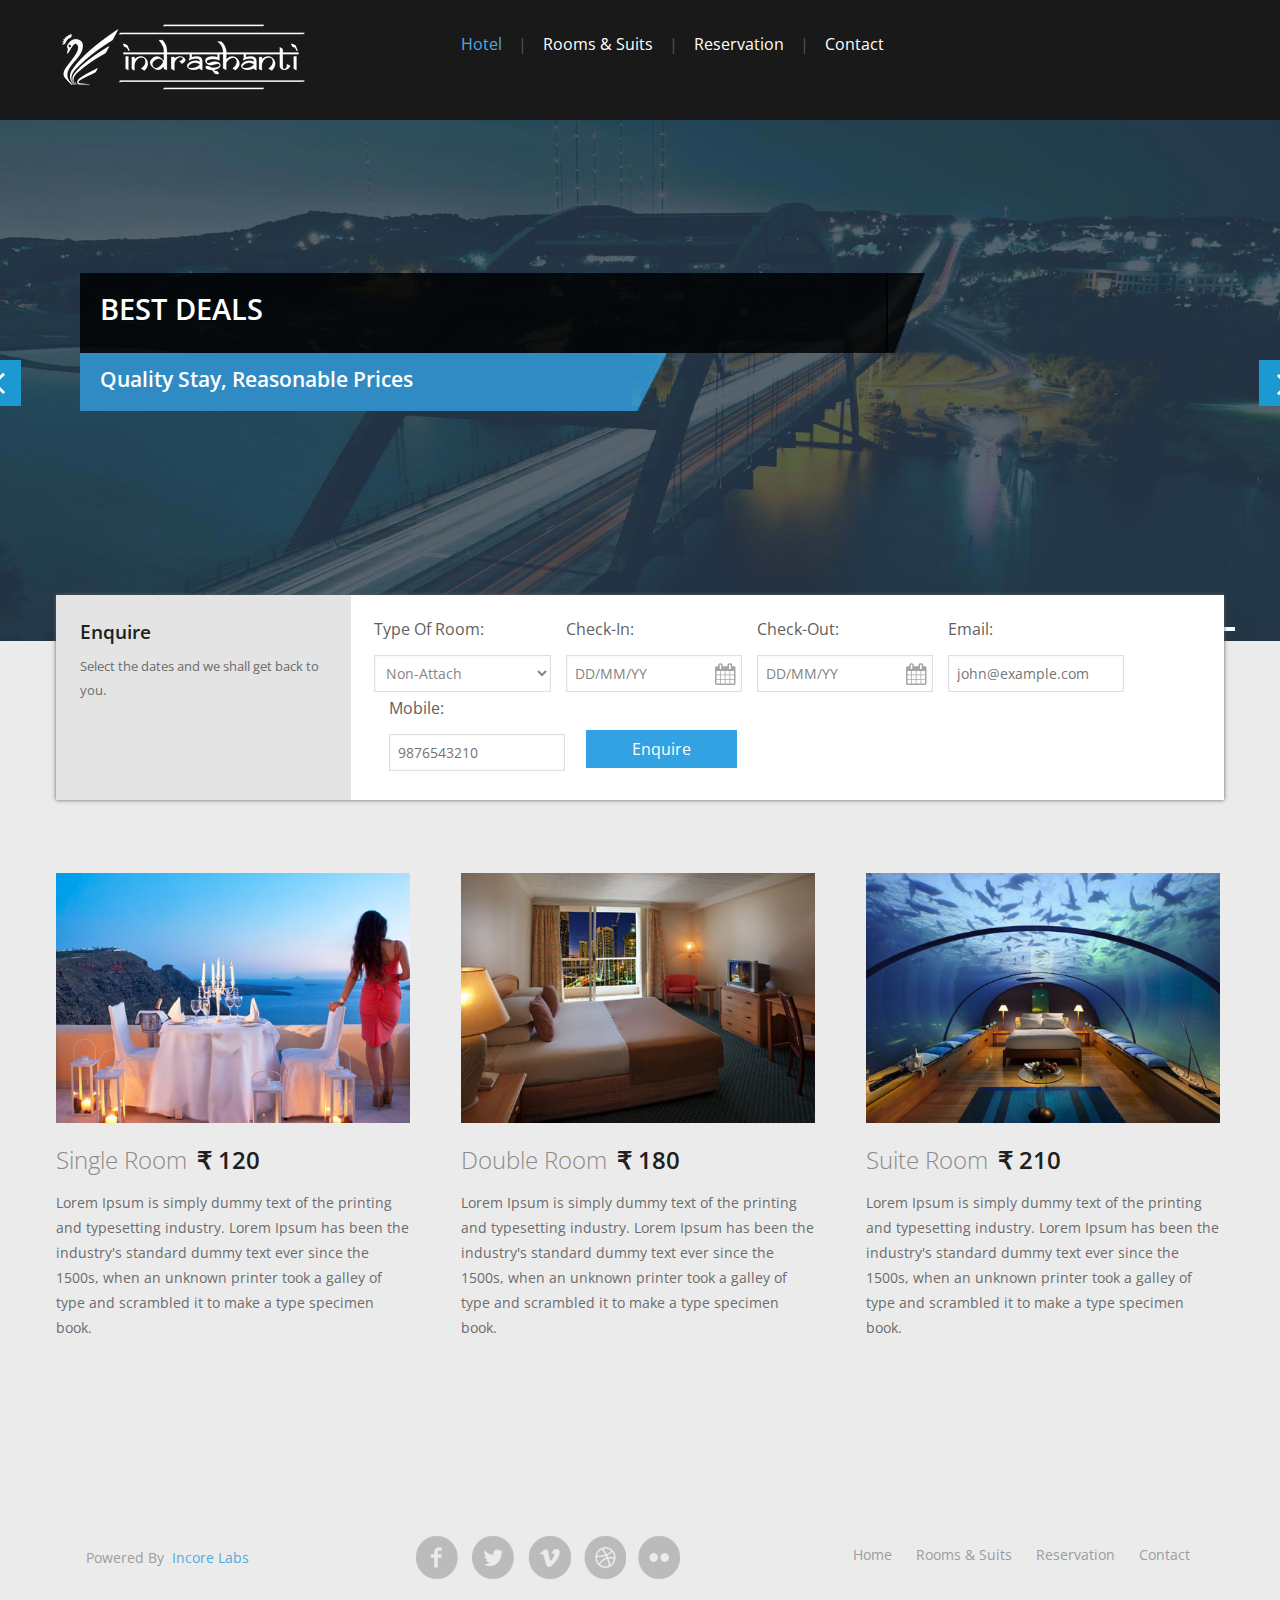
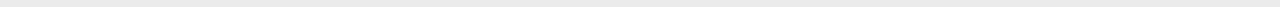
==== commit 949e6a95: "updating enquiry" ====
--- a/index.html
+++ b/index.html
@@ -21,6 +21,7 @@
 <!--end slider -->
 <!---strat-date-piker---->
 <link rel="stylesheet" href="css/jquery-ui.css" />
+<link rel="icon" href="images/favicon.png" type="image/png" >
 <script src="js/jquery-ui.js"></script>
 		  <script>
 				  $(function() {
@@ -28,7 +29,7 @@
 				  });
 		  </script>
 <!---/End-date-piker---->
-<link type="text/css" rel="stylesheet" href="css/JFGrid.css" />
+<!--<link type="text/css" rel="stylesheet" href="css/JFGrid.css" />-->
 <link type="text/css" rel="stylesheet" href="css/JFFormStyle-1.css" />
 		<script type="text/javascript" src="js/JFCore.js"></script>
 		<script type="text/javascript" src="js/JFForms.js"></script>
@@ -60,6 +61,20 @@
     		});
 		});
 </script>
+<script type="text/javascript">
+var roomType = ["Non-Attach", "Non A/C", "Non A/C Deluxe", "A/C Standard", "A/C Deluxe","4 Bedroom NON A/C","4 Bedroom A/C", "Super Deluxe"];
+
+window.onload = configurePage;
+function configurePage(){
+	var roomSelect = document.getElementById("room_type");
+	for (var i = 0; i < roomType.length; i++) {
+		var opt = document.createElement("option");
+		opt.value = roomType[i];
+		opt.innerHTML = roomType[i];
+		roomSelect.appendChild(opt);
+	};
+}
+</script>
 </head>
 <body>
 <!-- start header -->
@@ -110,7 +125,7 @@
 		                    <div class="slide_content_wrap">
 		                        <!-- Text title -->
 		                        <h4 class="title"><i class="bg"></i>Best Deals <span class="hide"> </span></h4>
-		                        <h5 class="title1"><i class="bg"></i>Morbi justo <span class="hide" >condimentum accumsan</span></h5>
+		                        <h5 class="title1"><i class="bg"></i>Quality Stay, <span class="hide" >Reasonable Prices</span></h5>
 		                        <!-- /Text title -->
 		                    </div>
 		                </div>
@@ -122,8 +137,8 @@
 		                <div class="slide_content">
 		                     <div class="slide_content_wrap">
 		                        <!-- Text title -->
-		                        <h4 class="title"><i class="bg"></i>Morbi justo <span class="hide"> condimentum </span>text</h4>
-		                        <h5 class="title1"><i class="bg"></i>Lorem Ipsum is <span class="hide">simply dummy text</span> </h5>
+		                        <h4 class="title"><i class="bg"></i>A Home Away, <span class="hide"> from Home. </span></h4>
+		                        <h5 class="title1"><i class="bg"></i>With the comfort we offer, <span class="hide">Feel like home.</span> </h5>
 		                        <!-- /Text title -->
 		                    </div>
 		                </div>
@@ -142,8 +157,8 @@
 	<div class="online_reservation">
 	<div class="b_room">
 		<div class="booking_room">
-			<h4>book a room online</h4>
-			<p>Lorem Ipsum is simply dummy text of the printing and typesetting industry</p>
+			<h4>Enquire</h4>
+			<p>Select the dates and we shall get back to you.</p>
 		</div>
 		<div class="reservation">
 			<ul>
@@ -151,51 +166,48 @@
 					<h5>type of room:</h5>
 					<!--start section_room-->
 					<div class="section_room">
-						<select id="country" onchange="change_country(this.value)" class="frm-field required">
-							<option value="null">Select a type of room</option>
-				            <option value="null">Non Attach</option>         
-				            <option value="AX">Non A/C</option>
-							<option value="AX">Non A/C Deluxe</option>														
-							<option value="AX">A/C Standard</option>
-							<option value="AX">A/C Deluxe</option>
-							<option value="AX">4 Bedroom Non-Attach</option>
-							<option value="AX">4 Bedroom A/C Deluxe</option>
-							<option value="AX">3 Bedroom A/C</option>
+						<select id="room_type" class="frm-field required">
 
 		        		</select>
 					</div>	
 				</li>
 				<li  class="span1_of_1 left">
-					<h5>check-in-date:</h5>
+					<h5>check-in:</h5>
 					<div class="book_date">
 						<form>
-							<input class="date" id="datepicker" type="text" value="DD/MM/YYYY" onfocus="this.value = '';" onblur="if (this.value == '') {this.value = 'DD/MM/YYYY';}">
+							<input class="date" id="datepicker" type="text" value="DD/MM/YY" onfocus="this.value = '';" onblur="if (this.value == '') {this.value = 'DD/MM/YY';}">
 						</form>
 
 					</div>					
 				</li>
 				<li  class="span1_of_1 left">
-					<h5>check-out-date:</h5>
+					<h5>check-out:</h5>
 					<div class="book_date">
 						<form>
-							<input class="date" id="datepicker1" type="text" value="DD/MM/YYYY" onfocus="this.value = '';" onblur="if (this.value == '') {this.value = 'DD/MM/YYYY';}">
+							<input class="date" id="datepicker1" type="text" value="DD/MM/YY" onfocus="this.value = '';" onblur="if (this.value == '') {this.value = 'DD/MM/YY';}">
 						</form>
 					</div>		
 				</li>
-				<li class="span1_of_2 left">
-					<h5>Occupany:</h5>
-					<!----------start section_room----------->
-					<div class="section_room">
-						<select id="country" onchange="change_country(this.value)" class="frm-field required">
-							<option value="null">Single</option>
-				            <option value="null">Double</option>
-		        		</select>
+				<li class="span1_of_1 left">
+					<h5>email:</h5>
+					<div class="form_text">
+						<form>
+							<input type="text" id="email_contact" placeholder="john@example.com">
+						</form>
+					</div>					
+				</li>
+				<li class="span1_of_1 left">
+					<h5>mobile:</h5>
+					<div class="form_text">
+						<form>
+							<input type="text" id="mobile_contact" placeholder="9876543210">
+						</form>
 					</div>					
 				</li>
 				<li class="span1_of_3">
 					<div class="date_btn">
 						<form>
-							<input type="submit" value="book now" />
+							<input type="button" id="enquire_btn" value="Enquire" />
 						</form>
 					</div>
 				</li>
@@ -210,11 +222,11 @@
 		<div class="grid1_of_3">
 			<div class="grid1_of_3_img">
 				<a href="details.html">
-					<img src="images/pic4.jpg" alt="" />
+					<img src="images/pic2.jpg" alt="" />
 					<span class="next"> </span>
 				</a>
 			</div>
-			<h4><a href="#">A/C single room<span>&#8377; 950</span></a></h4>
+			<h4><a href="#">single room<span>&#8377 120</span></a></h4>
 			<p>Lorem Ipsum is simply dummy text of the printing and typesetting industry. Lorem Ipsum has been the industry's standard dummy text ever since the 1500s, when an unknown printer took a galley of type and scrambled it to make a type specimen book.</p>
 		</div>
 		<div class="grid1_of_3">
@@ -224,7 +236,7 @@
 					<span class="next"> </span>
 				</a>
 			</div>
-			<h4><a href="#">A/C double room<span>&#8377; 1100</span></a></h4>
+			<h4><a href="#">double room<span>&#8377 180</span></a></h4>
 			<p>Lorem Ipsum is simply dummy text of the printing and typesetting industry. Lorem Ipsum has been the industry's standard dummy text ever since the 1500s, when an unknown printer took a galley of type and scrambled it to make a type specimen book.</p>
 		</div>
 		<div class="grid1_of_3">
@@ -234,7 +246,7 @@
 					<span class="next"> </span>
 				</a>
 			</div>
-			<h4><a href="#">suite room<span>&#8377; 2100</span></a></h4>
+			<h4><a href="#">suite room<span>&#8377 210</span></a></h4>
 			<p>Lorem Ipsum is simply dummy text of the printing and typesetting industry. Lorem Ipsum has been the industry's standard dummy text ever since the 1500s, when an unknown printer took a galley of type and scrambled it to make a type specimen book.</p>
 		</div>
 		<div class="clear"></div>
@@ -249,7 +261,7 @@
 <div class="wrap">
 <div class="footer">
 			<div class="copy">
-				<p class="link"><span>© All rights reserved | Incore labs &nbsp<a href="http://www.incorelabs.com/"> Incore Labs</a></span></p>
+				<p class="link"><span>Powered By&nbsp<a href="http://www.incorelabs.com/"> Incore Labs</a></span></p>
 			</div>
 			<div class="f_nav">
 				<ul>
@@ -272,6 +284,19 @@
 			<div class="clear"></div>
 </div>
 </div>
-</div>		
+</div>
+<script type="text/javascript">
+
+document.getElementById('enquire_btn').onclick = function(){
+	var roomType = document.getElementById("room_type").value, date1 = document.getElementById("datepicker").value, date2 = document.getElementById("datepicker1").value, email = document.getElementById("email_contact").value, mobile = document.getElementById("mobile_contact").value;
+	var validate = true;
+
+	if (room_type == "" || date1 == "" || date2 == "" || email == "" || mobile == "") {
+		validate = false;
+	};
+	console.log(validate);
+}
+
+</script>
 </body>
 </html>--- a/css/style.css
+++ b/css/style.css
@@ -244,6 +244,22 @@
 	-o-transition: all 0.3s ease-in-out;
 	transition: all 0.3s ease-in-out;
 }
+.form_text input{
+	width: 88%;
+	color: #858585;
+	font-size: 0.8725em;
+	padding: 8px;
+	outline: none;
+	margin: 5px 0;
+	font-family: 'Open Sans', sans-serif;
+	border: 1px solid #DFDFDF;
+	box-shadow: inset 0 0 2px rgb(236, 236, 236);
+	-webkit-box-shadow: inset 0 0 2px rgb(236, 236, 236);
+	-moz-box-shadow: inset 0 0 2px rgb(236, 236, 236);
+	-o-box-shadow: inset 0 0 2px rgb(236, 236, 236);
+	-webkit-appearance: none;
+}
+
 .book_date input[type="text"]{
 	width: 88%;
 	color: #858585;
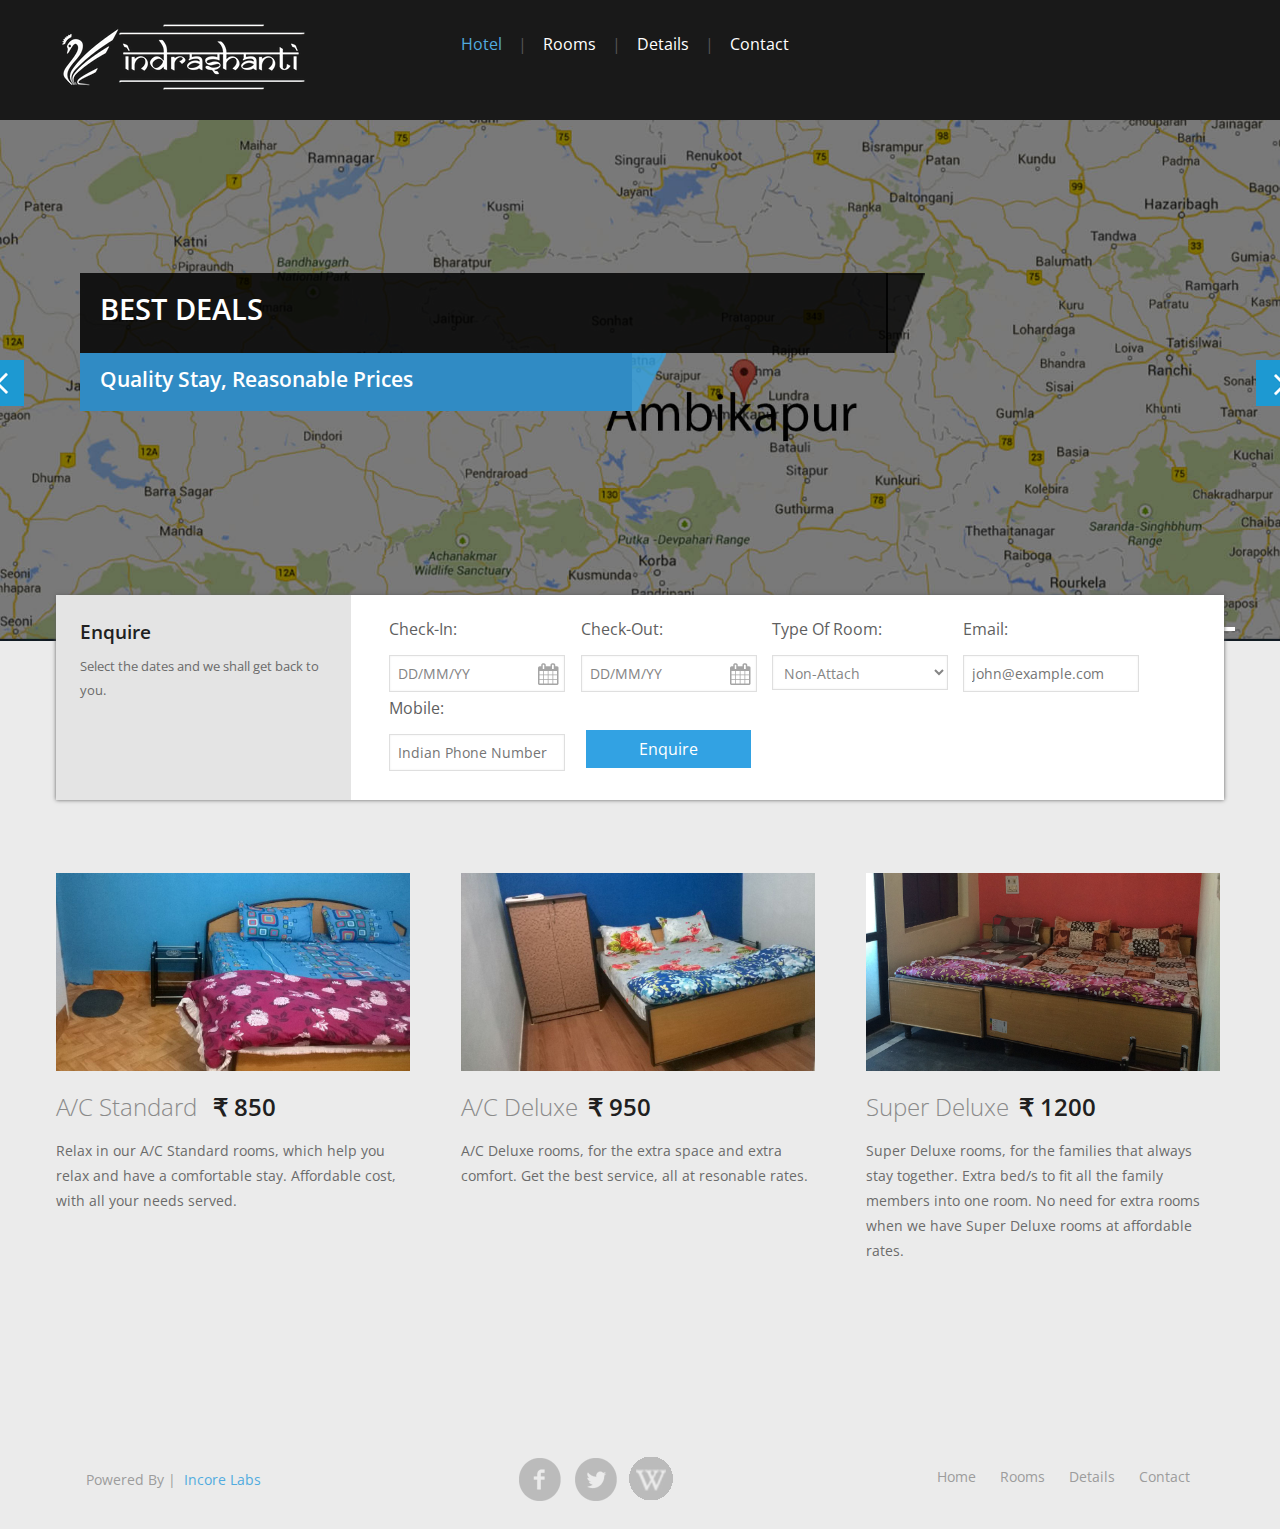
==== commit 98be9b93: "added to google cloud" ====
--- a/index.html
+++ b/index.html
@@ -1,9 +1,3 @@
-<!--A Design by W3layouts
-Author: W3layout
-Author URL: http://w3layouts.com
-License: Creative Commons Attribution 3.0 Unported
-License URL: http://creativecommons.org/licenses/by/3.0/
--->
 <!DOCTYPE HTML>
 <html>
 <head>
@@ -15,6 +9,16 @@
 <script src="js/jquery.min.js"></script>
 <!--start slider -->
 <link rel="stylesheet" href="css/fwslider.css" media="all">
+<script>
+  (function(i,s,o,g,r,a,m){i['GoogleAnalyticsObject']=r;i[r]=i[r]||function(){
+  (i[r].q=i[r].q||[]).push(arguments)},i[r].l=1*new Date();a=s.createElement(o),
+  m=s.getElementsByTagName(o)[0];a.async=1;a.src=g;m.parentNode.insertBefore(a,m)
+  })(window,document,'script','//www.google-analytics.com/analytics.js','ga');
+
+  ga('create', 'UA-58450451-1', 'auto');
+  ga('send', 'pageview');
+
+</script>
 <script src="js/jquery-ui.min.js"></script>
 <script src="js/css3-mediaqueries.js"></script>
 <script src="js/fwslider.js"></script>
@@ -88,8 +92,8 @@
 			<!--start menu -->
 			<ul class="menu">
 				<li class="active"><a href="index.html">hotel</a></li> |
-				<li><a href="rooms.html">rooms & suits</a></li> |
-				<li><a href="reservation.html">reservation</a></li> |
+				<li><a href="rooms.html">rooms</a></li> |
+				<li><a href="details.html">details</a></li> |
 				<!--<li><a href="activities.html">activities</a></li> |-->
 				<li><a href="contact.html">contact</a></li>
 				<div class="clear"></div>
@@ -99,11 +103,11 @@
 		<div class="top-nav">
 		<nav class="clearfix">
 				<ul>
-				<li class="active"><a href="index.html">hotel</a></li> 
-				<li><a href="rooms.html">rooms & suits</a></li> 
-				<li><a href="reservation.html">reservation</a></li> 
+				<li class="active"><a href="index.html">Hotel</a></li> 
+				<li><a href="rooms.html">Rooms</a></li> 
+				<li><a href="details.html">Details</a></li> 
 				<!--<li><a href="activities.html">activities</a></li> -->
-				<li><a href="contact.html">contact</a></li>
+				<li><a href="contact.html">Contact</a></li>
 				</ul>
 				<a href="#" id="pull">Menu</a>
 			</nav>
@@ -118,7 +122,7 @@
 		        <div class="slider_container">
 		            <div class="slide"> 
 		                <!-- Slide image -->
-		                    <img src="images/slider-bg.jpg" alt=""/>
+		                    <img src="images/slider-bg1.jpg" alt=""/>
 		                <!-- /Slide image -->
 		                <!-- Texts container -->
 		                <div class="slide_content">
@@ -133,12 +137,12 @@
 		            </div>
 		            <!-- /Duplicate to create more slides -->
 		            <div class="slide">
-		                <img src="images/slider-bg.jpg" alt=""/>
+		                <img src="images/slider-bg1.jpg" alt=""/>
 		                <div class="slide_content">
 		                     <div class="slide_content_wrap">
 		                        <!-- Text title -->
 		                        <h4 class="title"><i class="bg"></i>A Home Away, <span class="hide"> from Home. </span></h4>
-		                        <h5 class="title1"><i class="bg"></i>With the comfort we offer, <span class="hide">Feel like home.</span> </h5>
+		                        <h5 class="title1"><i class="bg"></i><span class="hide">Feel at home.</span> </h5>
 		                        <!-- /Text title -->
 		                    </div>
 		                </div>
@@ -154,7 +158,7 @@
 <!--start main -->
 <div class="main_bg">
 <div class="wrap">
-	<div class="online_reservation">
+	<div class="online_reservation" id="enquiry">
 	<div class="b_room">
 		<div class="booking_room">
 			<h4>Enquire</h4>
@@ -162,35 +166,36 @@
 		</div>
 		<div class="reservation">
 			<ul>
-				<li class="span1_of_1">
+			<li  class="span1_of_1 left">
+					<h5>check-in:</h5>
+					<div class="book_date">
+						<form>
+							<input class="date" id="datepicker" type="text" value="DD/MM/YY" onfocus="this.value = '';" onblur="if (this.value == '') {this.value = 'DD/MM/YY';}">
+						</form>
+
+					</div>					
+				</li>
+				<li  class="span1_of_1 left">
+					<h5>check-out:</h5>
+					<div class="book_date">
+						<form>
+							<input class="date" id="datepicker1" type="text" value="DD/MM/YY" onfocus="this.value = '';" onblur="if (this.value == '') {this.value = 'DD/MM/YY';}">
+						</form>
+					</div>		
+				</li>
+				<li class="span1_of_1 left">
 					<h5>type of room:</h5>
 					<!--start section_room-->
 					<div class="section_room">
-						<select id="room_type" class="frm-field required">
+						<select id="room_type" class="frm-field required" style="height:35px;">
 
 		        		</select>
 					</div>	
 				</li>
-				<li  class="span1_of_1 left">
-					<h5>check-in:</h5>
-					<div class="book_date">
-						<form>
-							<input class="date" id="datepicker" type="text" value="DD/MM/YY" onfocus="this.value = '';" onblur="if (this.value == '') {this.value = 'DD/MM/YY';}">
-						</form>
-
-					</div>					
-				</li>
-				<li  class="span1_of_1 left">
-					<h5>check-out:</h5>
-					<div class="book_date">
-						<form>
-							<input class="date" id="datepicker1" type="text" value="DD/MM/YY" onfocus="this.value = '';" onblur="if (this.value == '') {this.value = 'DD/MM/YY';}">
-						</form>
-					</div>		
-				</li>
+
 				<li class="span1_of_1 left">
 					<h5>email:</h5>
-					<div class="form_text">
+					<div class="book_date">
 						<form>
 							<input type="text" id="email_contact" placeholder="john@example.com">
 						</form>
@@ -198,13 +203,13 @@
 				</li>
 				<li class="span1_of_1 left">
 					<h5>mobile:</h5>
-					<div class="form_text">
-						<form>
-							<input type="text" id="mobile_contact" placeholder="9876543210">
+					<div class="book_date">
+						<form>
+							<input type="text" id="mobile_contact" placeholder="Indian Phone Number" onkeypress='return event.charCode >= 48 && event.charCode <= 57'>
 						</form>
 					</div>					
 				</li>
-				<li class="span1_of_3">
+				<li class="span1_of_3 left">
 					<div class="date_btn">
 						<form>
 							<input type="button" id="enquire_btn" value="Enquire" />
@@ -221,33 +226,33 @@
 	<div class="grids_of_3">
 		<div class="grid1_of_3">
 			<div class="grid1_of_3_img">
-				<a href="details.html">
-					<img src="images/pic2.jpg" alt="" />
+				<a href="rooms.html">
+					<img src="images/room1.jpg" alt="" />
 					<span class="next"> </span>
 				</a>
 			</div>
-			<h4><a href="#">single room<span>&#8377 120</span></a></h4>
-			<p>Lorem Ipsum is simply dummy text of the printing and typesetting industry. Lorem Ipsum has been the industry's standard dummy text ever since the 1500s, when an unknown printer took a galley of type and scrambled it to make a type specimen book.</p>
+			<h4><a href="rooms.html">A/C Standard<span> &#8377 850</span></a></h4>
+			<p>Relax in our A/C Standard rooms, which help you relax and have a comfortable stay. Affordable cost, with all your needs served.</p>
 		</div>
 		<div class="grid1_of_3">
 			<div class="grid1_of_3_img">
-				<a href="details.html">
-					<img src="images/pic1.jpg" alt="" />
+				<a href="rooms.html">
+					<img src="images/room2.jpg" alt="" />
 					<span class="next"> </span>
 				</a>
 			</div>
-			<h4><a href="#">double room<span>&#8377 180</span></a></h4>
-			<p>Lorem Ipsum is simply dummy text of the printing and typesetting industry. Lorem Ipsum has been the industry's standard dummy text ever since the 1500s, when an unknown printer took a galley of type and scrambled it to make a type specimen book.</p>
+			<h4><a href="rooms.html">A/C Deluxe<span>&#8377 950</span></a></h4>
+			<p>A/C Deluxe rooms, for the extra space and extra comfort. Get the best service, all at resonable rates.</p>
 		</div>
 		<div class="grid1_of_3">
 			<div class="grid1_of_3_img">
-				<a href="details.html">
-					<img src="images/pic3.jpg" alt="" />
+				<a href="rooms.html">
+					<img src="images/room3.jpg" alt="" />
 					<span class="next"> </span>
 				</a>
 			</div>
-			<h4><a href="#">suite room<span>&#8377 210</span></a></h4>
-			<p>Lorem Ipsum is simply dummy text of the printing and typesetting industry. Lorem Ipsum has been the industry's standard dummy text ever since the 1500s, when an unknown printer took a galley of type and scrambled it to make a type specimen book.</p>
+			<h4><a href="rooms.html">Super Deluxe<span>&#8377 1200</span></a></h4>
+			<p>Super Deluxe rooms, for the families that always stay together. Extra bed/s to fit all the family members into one room. No need for extra rooms when we have Super Deluxe rooms at affordable rates.</p>
 		</div>
 		<div class="clear"></div>
 		
@@ -261,23 +266,21 @@
 <div class="wrap">
 <div class="footer">
 			<div class="copy">
-				<p class="link"><span>Powered By&nbsp<a href="http://www.incorelabs.com/"> Incore Labs</a></span></p>
+				<p class="link"><span>Powered By |&nbsp<a href="http://www.incorelabs.com/"> Incore Labs</a></span></p>
 			</div>
 			<div class="f_nav">
 				<ul>
 					<li><a href="index.html">home</a></li>
-					<li><a href="rooms.html">rooms & suits</a></li>
-					<li><a href="reservation.html">reservation</a></li>
+					<li><a href="rooms.html">rooms</a></li>
+					<li><a href="details.html">details</a></li>
 					<li><a href="contact.html">Contact</a></li>
 				</ul>
 			</div>
 			<div class="soc_icons">
 				<ul>
-					<li><a class="icon1" href="#"></a></li>
+					<li><a class="icon1" href="https://www.facebook.com/pages/Indrashanti/1517142468559435?notif_t=page_name_change"></a></li>
 					<li><a class="icon2" href="#"></a></li>
-					<li><a class="icon3" href="#"></a></li>
-					<li><a class="icon4" href="#"></a></li>
-					<li><a class="icon5" href="#"></a></li>
+					<li><a class="icon3" href="http://en.wikipedia.org/wiki/Ambikapur,_India"></a></li>
 					<div class="clear"></div>
 				</ul>	
 			</div>
@@ -286,14 +289,55 @@
 </div>
 </div>
 <script type="text/javascript">
+	var xmlhttp;
+	if (window.XMLHttpRequest)
+	  {// code for IE7+, Firefox, Chrome, Opera, Safari
+	  	xmlhttp=new XMLHttpRequest();
+	  }
+	else
+	  {// code for IE6, IE5
+	  	xmlhttp=new ActiveXObject("Microsoft.XMLHTTP");
+	  }
+	xmlhttp.onreadystatechange=function()
+	  {
+	  if (xmlhttp.readyState==4 && xmlhttp.status==200)
+	    {
+	    	//document.getElementById("myDiv").innerHTML=xmlhttp.responseText;
+	    	alert(xmlhttp.responseText);
+	    }
+	  }
+
 
 document.getElementById('enquire_btn').onclick = function(){
 	var roomType = document.getElementById("room_type").value, date1 = document.getElementById("datepicker").value, date2 = document.getElementById("datepicker1").value, email = document.getElementById("email_contact").value, mobile = document.getElementById("mobile_contact").value;
 	var validate = true;
-
+	var errMessage ="";
+	if((mobile.length > 10 || mobile.length < 10) || (mobile.charAt(0)!=7 && mobile.charAt(0)!=8 && mobile.charAt(0)!=9))
+	{
+		validate = false;
+		errMessage += "Enter a Valid Phone Number\n";
+	}
+	atpos = email.indexOf("@");
+	dotpos = email.lastIndexOf(".");
+	if (atpos < 1 || ( dotpos - atpos < 2 )) 
+	{
+		validate = false;
+		errMessage += "Enter a Valid Email Address\n";
+	}
 	if (room_type == "" || date1 == "" || date2 == "" || email == "" || mobile == "") {
+		errMessage += "Enter the details\n";
 		validate = false;
 	};
+
+	if (validate) {
+		errMessage += "Thanks for your enquiry. We shall get back to you soon.";
+		xmlhttp.open("GET","/mail.php?id=1&room_type="+roomType+"&check_in="+date1+"&check_out="+date2+"&email="+email+"&mobile="+mobile,true);
+		xmlhttp.send();
+	}else{
+		alert(errMessage);
+	};
+
+	
 	console.log(validate);
 }
 
--- a/css/style.css
+++ b/css/style.css
@@ -1,10 +1,3 @@
-/*
-Author: W3layout
-Author URL: http://w3layouts.com
-License: Creative Commons Attribution 3.0 Unported
-License URL: http://creativecommons.org/licenses/by/3.0/
-*/
-/* reset */
 html,body,div,span,applet,object,iframe,h1,h2,h3,h4,h5,h6,p,blockquote,pre,a,abbr,acronym,address,big,cite,code,del,dfn,em,img,ins,kbd,q,s,samp,small,strike,strong,sub,sup,tt,var,b,u,i,dl,dt,dd,ol,nav ul,nav li,fieldset,form,label,legend,table,caption,tbody,tfoot,thead,tr,th,td,article,aside,canvas,details,embed,figure,figcaption,footer,header,hgroup,menu,nav,output,ruby,section,summary,time,mark,audio,video{margin:0;padding:0;border:0;font-size:100%;font:inherit;vertical-align:baseline;}
 article, aside, details, figcaption, figure,footer, header, hgroup, menu, nav, section {display: block;}
 ol,ul{list-style:none;margin:0;padding:0;}
@@ -212,7 +205,7 @@
 	width: 9.33333%;
 }
 .reservation ul li.span1_of_3{
-	width: 18.33333%;
+	width: 20%;
 	margin-left: 20px;
 }
 .reservation h5{
@@ -244,7 +237,7 @@
 	-o-transition: all 0.3s ease-in-out;
 	transition: all 0.3s ease-in-out;
 }
-.form_text input{
+.form_text input[type="text"]{
 	width: 88%;
 	color: #858585;
 	font-size: 0.8725em;
@@ -314,6 +307,9 @@
 	cursor: pointer;
 }
 .date_btn form input[type="submit"]:hover{
+	background: #228AC6;
+}
+.date_btn form input[type="button"]:hover{
 	background: #228AC6;
 }
 /* start grids_of_3 */
@@ -828,7 +824,7 @@
 	margin-top: 5px;
 	padding: 10px;
 	display: block;
-	width: 98% !important;
+	width: 98%;
 	background: rgba(255, 255, 255, 1);
 	outline: none;
 	color: #555555;
@@ -840,7 +836,7 @@
 	resize:none;
 	height:120px;		
 }
-.contact-form input[type="submit"]{
+.contact-form input[type="button"]{
 	margin-top: 10px;
 	display: inline-block;
 	text-transform: uppercase;
@@ -860,7 +856,7 @@
 	width: 25% !important;
 	-webkit-appearance: none;
 }
-.contact-form input[type="submit"]:hover{
+.contact-form input[type="button"]:hover{
 	background: #228AC6;
 }
 /* start details */
@@ -894,6 +890,24 @@
 .read_more a:hover{
 	background: #228AC6;
 }
+
+.tourist_spot{
+	margin: 0 auto;
+	color: #6b6b6b;
+	font-size: 0.8725em;
+	padding: 10px;
+	padding-left: 2%;
+}
+
+.tourist_spot li{
+	padding: 2px;
+	list-style: disc;
+}
+
+.tourist_spot a{
+	color: #3366CC;
+}
+
 /***** Media Quries *****/
 @media only screen and (max-width: 1366px) {
 	.wrap{
@@ -935,7 +949,7 @@
 		font-size: 0.8725em;
 	}
 	.reservation ul li.span1_of_3 {
-		width: 14.33333%;
+		width: 40%;
 		margin-left: 15px;
 	}
 	.f_nav li a {
@@ -1031,6 +1045,9 @@
 	.reservation h5 {
 		margin: 10px 0;
 	}
+	.date_btn{
+	margin-top: 30px;
+	}
 }
 @media only screen and (max-width: 640px){
 	.wrap{
@@ -1061,7 +1078,7 @@
 		width: 49.33333%;
 	}
 	.reservation ul li.span1_of_3 {
-		width: 47.33333%;
+		width: 60%;
 		margin-left: 10px;
 	}
 	.grid1_of_3 {
@@ -1095,6 +1112,9 @@
 		float: none;
 		width: 100%;
 	}
+	.date_btn{
+	margin-top: 30px;
+	}
 }
 @media only screen and (max-width: 480px) {
 	.wrap{
@@ -1110,10 +1130,23 @@
 		width: 70.333333% !important;
 	}
 	.online_reservation {
+		margin-left: -2% !important;
 		margin-top: 0px;
 	}
 	.date_btn {
 		margin: 0 0 20px;
+	}
+	.date_btn{
+	margin-top: 30px;
+	}
+	.slide_content{
+		opacity: 0;
+	}
+	.slidePrev{
+		opacity: 0;	
+	}
+	.slideNext{
+		opacity: 0;	
 	}
 }
 @media only screen and (max-width: 320px) {
@@ -1130,6 +1163,9 @@
 	.row .grid_3 {
 		width: 70.333333% !important;
 	}
+	.online_reservation {
+		margin-left: -2% !important;
+	}
 	.reservation {
 		padding: 10px;
 		width: 97%;
@@ -1179,10 +1215,22 @@
 		margin-bottom: 4%;
 	}
 	.contact-form input[type="text"], .contact-form textarea {
-		width: 93% !important;
+		width: 60% !important;
 	}
 	.contact-form input[type="submit"] {
 		padding: 10px;
 		width: 50% !important;
 	}
-}
+	.date_btn{
+	margin-top: 30px;
+	}
+	.slide_content{
+		opacity: 0;
+	}
+	.slidePrev{
+		opacity: 0;	
+	}
+	.slideNext{
+		opacity: 0;	
+	}
+}
